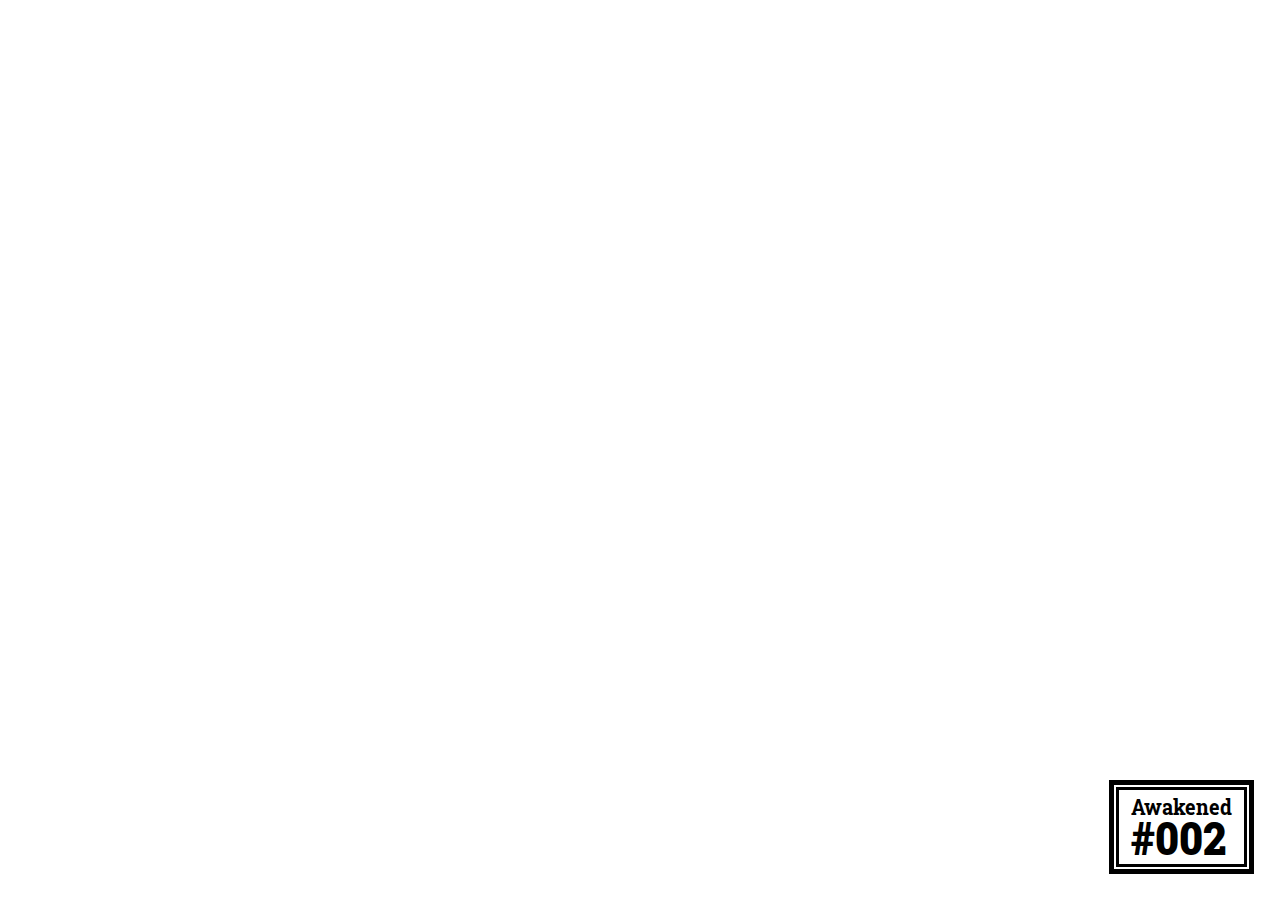
==== index.html @ 1c09ea58 "123" ====
<html>
<meta name="viewport" content="width=device-width, initial-scale=1.0, maximum-scale=1.0, user-scalable=no">

    <meta name="format-detection" content="telephone=no">
    <meta name="apple-mobile-web-app-capable" content="yes">
    <meta name="apple-mobile-web-app-status-bar-style" content="black">
    <!-- SNS用 -->
    <meta property="og:title" content="Awakened by qubibi">
    <meta property="og:description" content="Close the eye and shout quietly.">
    <meta property="og:type" content="website">
    <meta property="og:url" content="https://awakened.qubibi.org/">
    <meta property="og:image" content="https://awakened.qubibi.org/snsimg.jpg">
    <meta property="og:site_name" content="qubibi.org">


<title>Awakened by qubibi</title>

<link rel="preconnect" href="https://fonts.googleapis.com">
<link rel="preconnect" href="https://fonts.gstatic.com" crossorigin>
<link href="https://fonts.googleapis.com/css2?family=Roboto+Slab:wght@100..900&display=swap" rel="stylesheet">
	<style>
        body, html {margin:0; padding:0;
            overflow: hidden;        position: fixed;        width: 100%;
            height: 100%;        touch-action: none; -webkit-overflow-scrolling: none; 
            pointer-events: none !important;
        }
        body, html, div, img, canvas, iframe {
            -webkit-user-select: none;  -ms-user-select: none;
            user-select: none;  -webkit-touch-callout: none; 
            -webkit-tap-highlight-color: transparent; -webkit-touch-callout: none;
                

            
        }
        #hako { position: fixed; width: fit-content; 
        background-color:#fff; border:5px solid #000; right:2vw;bottom:2vw }
        #hako #bobo { background-color:#fff; border:3px solid #000; margin:2px; padding:6px 12px; text-align: center;}
        h1, h2 { margin:0; padding:0; width: fit-content;line-height: 1;
        font-family: "Roboto Slab", serif; font-optical-sizing: auto; display: inline-block;        transform: scaleY(1.1);
        }
        h1 { font-size:20px}
        h2 { font-size:42px; font-weight: 900; margin-left:-7px}
        @media screen and (max-width: 768px) {
            h1 { font-size:16px}
            h2 { font-size:32px}
            #hako {right:4vw;bottom:4vw }
        }
        iframe { width:100%; height:100%; border:none;    touch-action: none;
    pointer-events: auto; 
    -webkit-user-modify: read-only;
    user-modify: read-only;}
        a { text-decoration:none; color:inherit }

* {
    -webkit-user-select: none !important;
    user-select: none !important;
    -webkit-touch-callout: none !important;
    -webkit-user-modify: read-only !important;
    -webkit-user-select: none !important;
    -webkit-text-size-adjust: none !important;
    -webkit-user-drag: none !important;
    user-select: none !important;
    touch-action: none !important;
        backface-visibility: hidden !important;

}
	</style>
	
	<body>

<div id="hako"><div id="bobo">
<h1>Awakened</h1><br>
<h2><a href="">#103</a></h2>
</div></div>

<iframe>
</iframe>

<script>

document.addEventListener('DOMContentLoaded', function() {
    const isIOS = /iPad|iPhone|iPod/.test(navigator.userAgent);
    const isSafari = /^((?!chrome|android).)*safari/i.test(navigator.userAgent);
    const isChrome = /CriOS/i.test(navigator.userAgent);
    if (isIOS && isSafari && !isChrome) {       const hako = document.getElementById('hako');
       const iframe = document.querySelector('iframe');
       if (hako) hako.remove();
       if (iframe) iframe.remove();
     const message = document.createElement('div');
       message.style.cssText = `
           position: fixed;           top: 50%;           left: 50%;           transform: translate(-50%, -50%);           background: rgba(0, 0, 0, 0.9);
           color: white;           padding: 30px;           text-align: center;
           z-index: 9999;           font-family: Arial, sans-serif;           max-width: 80%;           line-height: 1.5;
       `;
        message.innerHTML = "Please experience this content using Google Chrome.";
        document.body.appendChild(message);
    }
document.addEventListener('webkitmouseforcewillbegin', function(e) {
    e.preventDefault();
}, { passive: false });
document.addEventListener('webkitmouseforcedown', function(e) {
    e.preventDefault();
}, { passive: false });

    const baseUrl = "https://highlight.xyz/mint/shape:0xF3851e1b7824BD920350E6Fe9B890bb76d01C9f7/t/";
    const awakenedlink = [
        ["#001", "1", "https://64evbwngi5ifik4orjfwesurpi34zutfstm3kfxpmdoyrfvad7eq.arweave.net/9wlQ2aZHUFQrjopLYkqRejfM0mWU2bUW72DdiJagH8k/index.html?t=1731949229&mi=1&gp=0&wa=0xf70da97812cb96acdf810712aa562db8dfa3dbef&a=0xf3851e1b7824bd920350e6fe9b890bb76d01c9f7&c=360&gu=0&bn=5102379&ms=2&tid=1&h=0x1e0eb75a84586d317e0ef981d0482ec128edc0bdf2a6d17061c784ae2e6bb5b4&bh=0xee4ca155f4f5b17b66e4ea28aa8f64e9f457ca9daa3e805b0a48724c56c834f3"],
        ["#002", "2", "https://64evbwngi5ifik4orjfwesurpi34zutfstm3kfxpmdoyrfvad7eq.arweave.net/9wlQ2aZHUFQrjopLYkqRejfM0mWU2bUW72DdiJagH8k/index.html?t=1731949229&mi=2&gp=0&wa=0xf70da97812cb96acdf810712aa562db8dfa3dbef&a=0xf3851e1b7824bd920350e6fe9b890bb76d01c9f7&c=360&gu=0&bn=5102379&ms=2&tid=2&h=0x1e0eb75a84586d317e0ef981d0482ec128edc0bdf2a6d17061c784ae2e6bb5b4&bh=0xee4ca155f4f5b17b66e4ea28aa8f64e9f457ca9daa3e805b0a48724c56c834f3"],
        ["#003", "3", "https://64evbwngi5ifik4orjfwesurpi34zutfstm3kfxpmdoyrfvad7eq.arweave.net/9wlQ2aZHUFQrjopLYkqRejfM0mWU2bUW72DdiJagH8k/index.html?t=1731949277&mi=1&gp=0&wa=0x9ced3bdc0e6ff65c3f072b0b5527184843ed4eaf&a=0xf3851e1b7824bd920350e6fe9b890bb76d01c9f7&c=360&gu=0&bn=5102403&ms=1&tid=3&h=0x7705fe2dc5b41ff5b7bc04c65dc8b539ccc3f51dc5abe1a58c087d1a3aab79bb&bh=0x113576806418be55a58652e7fdd7121f21ed4f52a042c1bf0d517a45716a1472"],
        ["#004", "4", "https://64evbwngi5ifik4orjfwesurpi34zutfstm3kfxpmdoyrfvad7eq.arweave.net/9wlQ2aZHUFQrjopLYkqRejfM0mWU2bUW72DdiJagH8k/index.html?t=1731949421&mi=1&gp=1&wa=0xf70da97812cb96acdf810712aa562db8dfa3dbef&a=0xf3851e1b7824bd920350e6fe9b890bb76d01c9f7&c=360&gu=0&bn=5102475&ms=1&tid=4&h=0x1d3ad671f3bff777a9cc87804d8b3dc461efb328b091321a0e65f8152d1eeb8d&bh=0xb53061adcdffc1abb695b4b94a19a31ff9213949f539ff622ab36f3b39fd365b"],
        ["#005", "5", "https://64evbwngi5ifik4orjfwesurpi34zutfstm3kfxpmdoyrfvad7eq.arweave.net/9wlQ2aZHUFQrjopLYkqRejfM0mWU2bUW72DdiJagH8k/index.html?t=1731949491&mi=1&gp=0&wa=0xa4ac3321fd639a7e2b53da62897955d920c97012&a=0xf3851e1b7824bd920350e6fe9b890bb76d01c9f7&c=360&gu=0&bn=5102510&ms=1&tid=5&h=0x36ed67bca4946fa075ece27c36d3f4304083012f576230efe7f306d5f16b56ab&bh=0x593d1dee24aa725a6029a4937913f46718747c52bfac53cede5f9164625c43f2"],
        ["#006", "6", "https://64evbwngi5ifik4orjfwesurpi34zutfstm3kfxpmdoyrfvad7eq.arweave.net/9wlQ2aZHUFQrjopLYkqRejfM0mWU2bUW72DdiJagH8k/index.html?t=1731949759&mi=1&gp=0&wa=0x5acce70cae148b520ff36dcf177ee78ba54ebc04&a=0xf3851e1b7824bd920350e6fe9b890bb76d01c9f7&c=360&gu=0&bn=5102644&ms=3&tid=6&h=0xc522e677b4d71701575cee231e31929fd6ac11f64c830466fc719e56110af01b&bh=0xdf5fa14bdf5da501640465ab3306abeb86140388beb9c0cae6dd1323ad71181c"],
        ["#007", "7", "https://64evbwngi5ifik4orjfwesurpi34zutfstm3kfxpmdoyrfvad7eq.arweave.net/9wlQ2aZHUFQrjopLYkqRejfM0mWU2bUW72DdiJagH8k/index.html?t=1731949759&mi=2&gp=0&wa=0x5acce70cae148b520ff36dcf177ee78ba54ebc04&a=0xf3851e1b7824bd920350e6fe9b890bb76d01c9f7&c=360&gu=0&bn=5102644&ms=3&tid=7&h=0xc522e677b4d71701575cee231e31929fd6ac11f64c830466fc719e56110af01b&bh=0xdf5fa14bdf5da501640465ab3306abeb86140388beb9c0cae6dd1323ad71181c"],
        ["#008", "8", "https://64evbwngi5ifik4orjfwesurpi34zutfstm3kfxpmdoyrfvad7eq.arweave.net/9wlQ2aZHUFQrjopLYkqRejfM0mWU2bUW72DdiJagH8k/index.html?t=1731949759&mi=3&gp=0&wa=0x5acce70cae148b520ff36dcf177ee78ba54ebc04&a=0xf3851e1b7824bd920350e6fe9b890bb76d01c9f7&c=360&gu=0&bn=5102644&ms=3&tid=8&h=0xc522e677b4d71701575cee231e31929fd6ac11f64c830466fc719e56110af01b&bh=0xdf5fa14bdf5da501640465ab3306abeb86140388beb9c0cae6dd1323ad71181c"],
        ["#009", "9", "https://64evbwngi5ifik4orjfwesurpi34zutfstm3kfxpmdoyrfvad7eq.arweave.net/9wlQ2aZHUFQrjopLYkqRejfM0mWU2bUW72DdiJagH8k/index.html?t=1731949807&mi=1&gp=0&wa=0xf70da97812cb96acdf810712aa562db8dfa3dbef&a=0xf3851e1b7824bd920350e6fe9b890bb76d01c9f7&c=360&gu=0&bn=5102668&ms=3&tid=9&h=0xe42093e7287fc5038098836edc3e8f84e98a9fe67d24c323c320539c1608c377&bh=0x617e41a34dfd0ff6b1b6cf71d62079293f70e6ea4298b8972907d7b31f819562"],
        ["#010", "10", "https://64evbwngi5ifik4orjfwesurpi34zutfstm3kfxpmdoyrfvad7eq.arweave.net/9wlQ2aZHUFQrjopLYkqRejfM0mWU2bUW72DdiJagH8k/index.html?t=1731949807&mi=2&gp=0&wa=0xf70da97812cb96acdf810712aa562db8dfa3dbef&a=0xf3851e1b7824bd920350e6fe9b890bb76d01c9f7&c=360&gu=0&bn=5102668&ms=3&tid=10&h=0xe42093e7287fc5038098836edc3e8f84e98a9fe67d24c323c320539c1608c377&bh=0x617e41a34dfd0ff6b1b6cf71d62079293f70e6ea4298b8972907d7b31f819562"],
        ["#011", "11", "https://64evbwngi5ifik4orjfwesurpi34zutfstm3kfxpmdoyrfvad7eq.arweave.net/9wlQ2aZHUFQrjopLYkqRejfM0mWU2bUW72DdiJagH8k/index.html?t=1731949807&mi=3&gp=0&wa=0xf70da97812cb96acdf810712aa562db8dfa3dbef&a=0xf3851e1b7824bd920350e6fe9b890bb76d01c9f7&c=360&gu=0&bn=5102668&ms=3&tid=11&h=0xe42093e7287fc5038098836edc3e8f84e98a9fe67d24c323c320539c1608c377&bh=0x617e41a34dfd0ff6b1b6cf71d62079293f70e6ea4298b8972907d7b31f819562"],
        ["#012", "12", "https://64evbwngi5ifik4orjfwesurpi34zutfstm3kfxpmdoyrfvad7eq.arweave.net/9wlQ2aZHUFQrjopLYkqRejfM0mWU2bUW72DdiJagH8k/index.html?t=1731950065&mi=1&gp=0&wa=0xf70da97812cb96acdf810712aa562db8dfa3dbef&a=0xf3851e1b7824bd920350e6fe9b890bb76d01c9f7&c=360&gu=0&bn=5102797&ms=1&tid=12&h=0xe1525db6d6eed2bda47f825071042a040b22d365fe44ce711752a95d2a2982d8&bh=0x92d0cc11fe82bb289086e4b651636c87a5d21324bf67cf0f1273abeeed5acfcb"],
        ["#013", "13", "https://64evbwngi5ifik4orjfwesurpi34zutfstm3kfxpmdoyrfvad7eq.arweave.net/9wlQ2aZHUFQrjopLYkqRejfM0mWU2bUW72DdiJagH8k/index.html?t=1731950093&mi=1&gp=0&wa=0x4a39ae58b605102913ac19b7c071da75b55b2674&a=0xf3851e1b7824bd920350e6fe9b890bb76d01c9f7&c=360&gu=0&bn=5102811&ms=1&tid=13&h=0x23d58b49b05f450d818666e259fa7bf3086ff4246a7fb0ca25b1647d55301f25&bh=0xce93e87ce1b71d88a62130b9cec5422607696852fa113f019a8cc5d49440560f"],
        ["#014", "14", "https://64evbwngi5ifik4orjfwesurpi34zutfstm3kfxpmdoyrfvad7eq.arweave.net/9wlQ2aZHUFQrjopLYkqRejfM0mWU2bUW72DdiJagH8k/index.html?t=1731950157&mi=1&gp=0&wa=0x302c8b11c4af766d5c03e27a8d7589c17540bdbd&a=0xf3851e1b7824bd920350e6fe9b890bb76d01c9f7&c=360&gu=0&bn=5102843&ms=3&tid=14&h=0x49a42e22db13b7bb8a75900f722a450cb79ca14cfefe50f44b5bb363f71446ca&bh=0xdcd7b70d45399bcb847dba63d23c284c832be3b42041c8cb6135972d95df5cfe"],
        ["#015", "15", "https://64evbwngi5ifik4orjfwesurpi34zutfstm3kfxpmdoyrfvad7eq.arweave.net/9wlQ2aZHUFQrjopLYkqRejfM0mWU2bUW72DdiJagH8k/index.html?t=1731950157&mi=2&gp=0&wa=0x302c8b11c4af766d5c03e27a8d7589c17540bdbd&a=0xf3851e1b7824bd920350e6fe9b890bb76d01c9f7&c=360&gu=0&bn=5102843&ms=3&tid=15&h=0x49a42e22db13b7bb8a75900f722a450cb79ca14cfefe50f44b5bb363f71446ca&bh=0xdcd7b70d45399bcb847dba63d23c284c832be3b42041c8cb6135972d95df5cfe"],
        ["#016", "16", "https://64evbwngi5ifik4orjfwesurpi34zutfstm3kfxpmdoyrfvad7eq.arweave.net/9wlQ2aZHUFQrjopLYkqRejfM0mWU2bUW72DdiJagH8k/index.html?t=1731950157&mi=3&gp=0&wa=0x302c8b11c4af766d5c03e27a8d7589c17540bdbd&a=0xf3851e1b7824bd920350e6fe9b890bb76d01c9f7&c=360&gu=0&bn=5102843&ms=3&tid=16&h=0x49a42e22db13b7bb8a75900f722a450cb79ca14cfefe50f44b5bb363f71446ca&bh=0xdcd7b70d45399bcb847dba63d23c284c832be3b42041c8cb6135972d95df5cfe"]
        ["#017", "17", "https://64evbwngi5ifik4orjfwesurpi34zutfstm3kfxpmdoyrfvad7eq.arweave.net/9wlQ2aZHUFQrjopLYkqRejfM0mWU2bUW72DdiJagH8k/index.html?t=1731950303&mi=1&gp=0&wa=0x4a39ae58b605102913ac19b7c071da75b55b2674&a=0xf3851e1b7824bd920350e6fe9b890bb76d01c9f7&c=360&gu=0&bn=5102916&ms=1&tid=17&h=0x8ed329efa472ff0927af264ec6e28797f738939a3707b7d7e884ad9e5bcd19b4&bh=0xff25652b5e8bf2a413612d2d180a8359fac89d6d327a6a4b40412e32694407c9"],
        ["#018", "18", "https://64evbwngi5ifik4orjfwesurpi34zutfstm3kfxpmdoyrfvad7eq.arweave.net/9wlQ2aZHUFQrjopLYkqRejfM0mWU2bUW72DdiJagH8k/index.html?t=1731950435&mi=1&gp=0&wa=0xf70da97812cb96acdf810712aa562db8dfa3dbef&a=0xf3851e1b7824bd920350e6fe9b890bb76d01c9f7&c=360&gu=0&bn=5102982&ms=1&tid=18&h=0xc5a2b67a56fe24058a895a2afc275806f9f728b2a25081dcccb3b9e7af2beb3a&bh=0x33a30487adaf9bea5537f2d849bd2104b7fd0927053ccbf61b402f14f4301c15"],
        ["#019", "19", "https://64evbwngi5ifik4orjfwesurpi34zutfstm3kfxpmdoyrfvad7eq.arweave.net/9wlQ2aZHUFQrjopLYkqRejfM0mWU2bUW72DdiJagH8k/index.html?t=1731950627&mi=1&gp=0&wa=0xe7e3d2421c1c2fc5657c52f71866e05aa8d459cb&a=0xf3851e1b7824bd920350e6fe9b890bb76d01c9f7&c=360&gu=0&bn=5103078&ms=1&tid=19&h=0x9e61fb03b7fbf16e22ccfc9e926c6942256ac40465f309e81a3d74bcb143d223&bh=0xe149c25b4ce324aa8e95118845c38c7d43a13390411b54bce0e855ca6fa59c5b"],
        ["#020", "20", "https://64evbwngi5ifik4orjfwesurpi34zutfstm3kfxpmdoyrfvad7eq.arweave.net/9wlQ2aZHUFQrjopLYkqRejfM0mWU2bUW72DdiJagH8k/index.html?t=1731950805&mi=1&gp=0&wa=0xf70da97812cb96acdf810712aa562db8dfa3dbef&a=0xf3851e1b7824bd920350e6fe9b890bb76d01c9f7&c=360&gu=0&bn=5103167&ms=1&tid=20&h=0x3cc4bd1b71c7aa2d3c094190a5ec2d186cd27dad029a243803bf5e4b12138159&bh=0x1ccbcba76b92f09a1be1e79256cef8874bd74924f4a81f081f5a11bb95d0c17a"]
        ["#021", "21", "https://64evbwngi5ifik4orjfwesurpi34zutfstm3kfxpmdoyrfvad7eq.arweave.net/9wlQ2aZHUFQrjopLYkqRejfM0mWU2bUW72DdiJagH8k/index.html?t=1731950845&mi=1&gp=0&wa=0xd9d836ebc67abeec65b29e586f89816dab991f69&a=0xf3851e1b7824bd920350e6fe9b890bb76d01c9f7&c=360&gu=0&bn=5103187&ms=1&tid=21&h=0x95a5470e7fd9920fccf51dbe19a14b02e580bd7759ca0ed536003d7339bd6562&bh=0x42b55ec8ee877cb1f66df1c6fb18cb8feaa63ce389261cc78993c9289a6df228"],
        ["#022", "22", "https://64evbwngi5ifik4orjfwesurpi34zutfstm3kfxpmdoyrfvad7eq.arweave.net/9wlQ2aZHUFQrjopLYkqRejfM0mWU2bUW72DdiJagH8k/index.html?t=1731950917&mi=1&gp=0&wa=0x136bbfe37988f82f8585ed155615b75371489d45&a=0xf3851e1b7824bd920350e6fe9b890bb76d01c9f7&c=360&gu=0&bn=5103223&ms=25&tid=22&h=0xb4ee159a2fdf5be62eafb98cccf7ff7d742ffe7bb416df3597565ec8adac012a&bh=0xfe2c931744f8597ce9e36a7b35a5a99ccc616ced2fb4f0c821909ac20adaaf5f"],
        ["#023", "23", "https://64evbwngi5ifik4orjfwesurpi34zutfstm3kfxpmdoyrfvad7eq.arweave.net/9wlQ2aZHUFQrjopLYkqRejfM0mWU2bUW72DdiJagH8k/index.html?t=1731950917&mi=2&gp=0&wa=0x136bbfe37988f82f8585ed155615b75371489d45&a=0xf3851e1b7824bd920350e6fe9b890bb76d01c9f7&c=360&gu=0&bn=5103223&ms=25&tid=23&h=0xb4ee159a2fdf5be62eafb98cccf7ff7d742ffe7bb416df3597565ec8adac012a&bh=0xfe2c931744f8597ce9e36a7b35a5a99ccc616ced2fb4f0c821909ac20adaaf5f"],
        ["#024", "24", "https://64evbwngi5ifik4orjfwesurpi34zutfstm3kfxpmdoyrfvad7eq.arweave.net/9wlQ2aZHUFQrjopLYkqRejfM0mWU2bUW72DdiJagH8k/index.html?t=1731950917&mi=3&gp=0&wa=0x136bbfe37988f82f8585ed155615b75371489d45&a=0xf3851e1b7824bd920350e6fe9b890bb76d01c9f7&c=360&gu=0&bn=5103223&ms=25&tid=24&h=0xb4ee159a2fdf5be62eafb98cccf7ff7d742ffe7bb416df3597565ec8adac012a&bh=0xfe2c931744f8597ce9e36a7b35a5a99ccc616ced2fb4f0c821909ac20adaaf5f"]
    ];

    const randomIndex = Math.floor(Math.random() * awakenedlink.length);
    const selectedLink = awakenedlink[randomIndex];

    const linkElement = document.querySelector('#bobo h2 a');
    const iframeElement = document.querySelector('iframe');
    
    // baseUrlの後ろにawakenedlink[1]をくっつける
    linkElement.href = baseUrl + selectedLink[1];
    linkElement.textContent = selectedLink[0];
    iframeElement.src = selectedLink[2];
});
	</script>

	</body>
</html>
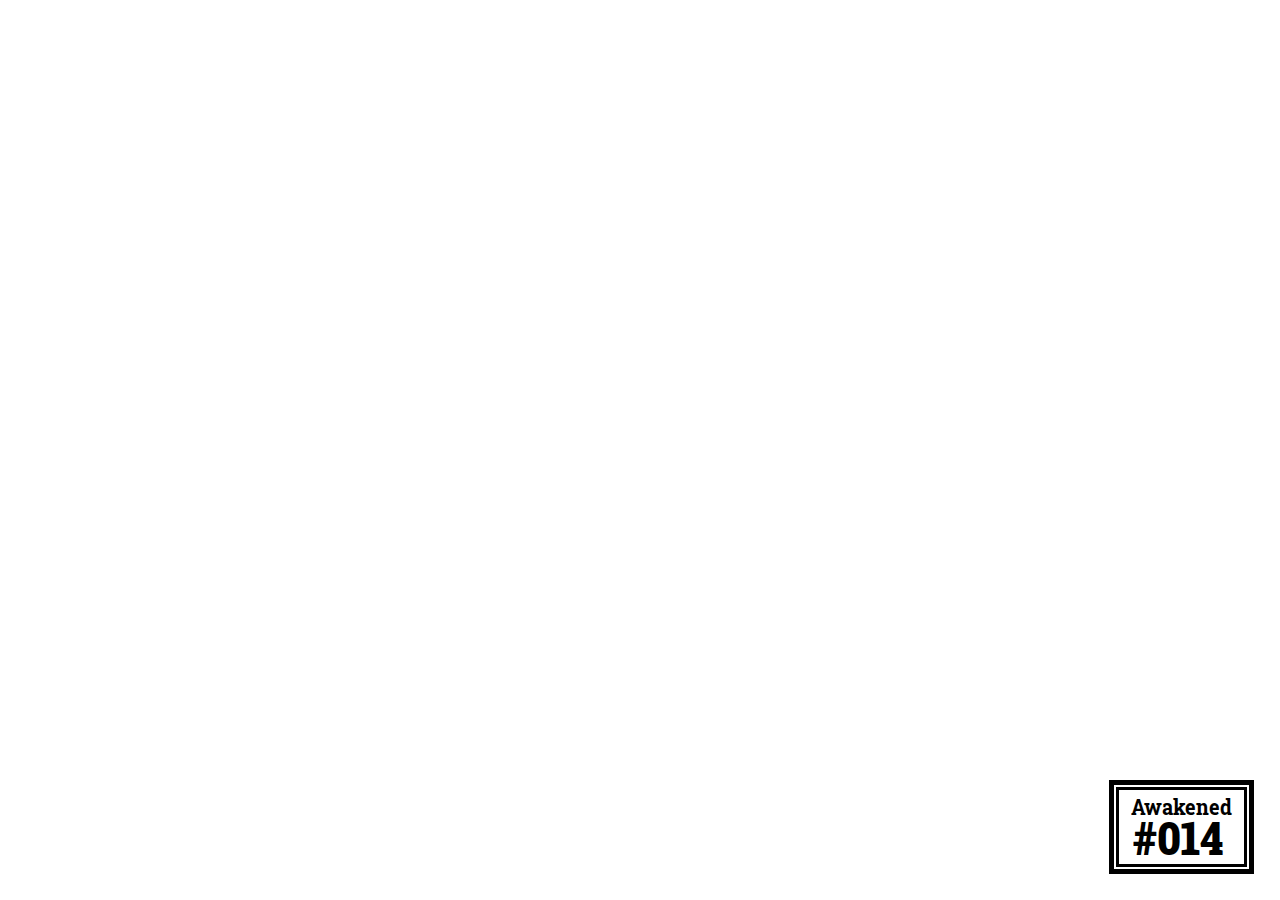
==== commit ddbe65f6: "123" ====
--- a/index.html
+++ b/index.html
@@ -62,7 +62,14 @@
     user-select: none !important;
     touch-action: none !important;
         backface-visibility: hidden !important;
-
+}
+a {
+    pointer-events: auto !important;
+    -webkit-user-select: auto !important;
+    user-select: auto !important;
+    -webkit-touch-callout: default !important;
+    -webkit-user-drag: auto !important;
+    touch-action: manipulation !important; /* リンクのタッチ操作を有効化 */
 }
 	</style>
 	
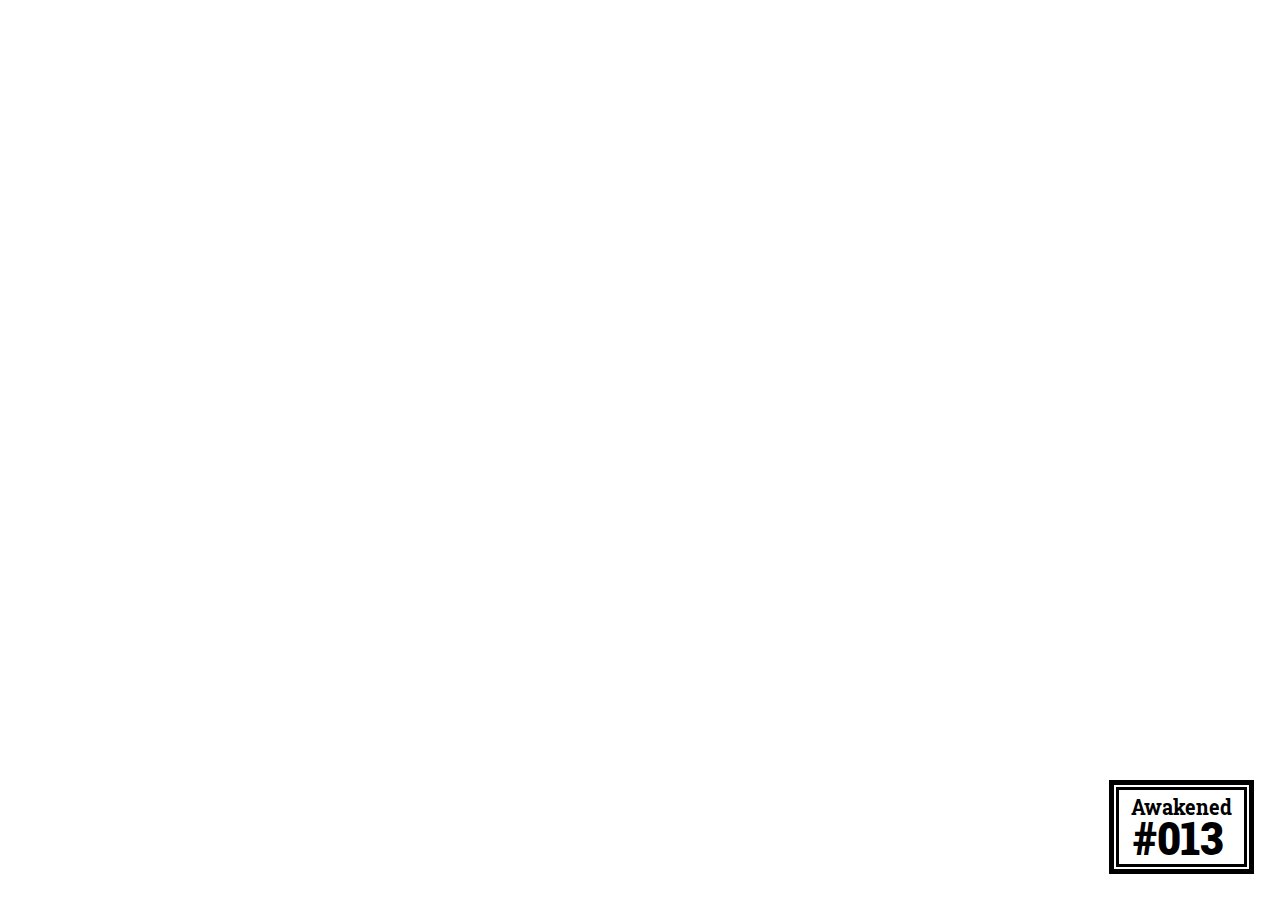
==== commit 3cab82a7: "54" ====
--- a/index.html
+++ b/index.html
@@ -20,17 +20,17 @@
 <link href="https://fonts.googleapis.com/css2?family=Roboto+Slab:wght@100..900&display=swap" rel="stylesheet">
 	<style>
         body, html {margin:0; padding:0;
-            overflow: hidden;        position: fixed;        width: 100%;
-            height: 100%;        touch-action: none; -webkit-overflow-scrolling: none; 
-            pointer-events: none !important;
+        overflow: hidden;        position: fixed;        width: 100%;
+        height: 100%;        touch-action: none; -webkit-overflow-scrolling: none; 
+        pointer-events: none !important;
         }
         body, html, div, img, canvas, iframe {
-            -webkit-user-select: none;  -ms-user-select: none;
-            user-select: none;  -webkit-touch-callout: none; 
-            -webkit-tap-highlight-color: transparent; -webkit-touch-callout: none;
-                
+        -webkit-user-select: none;  -ms-user-select: none;
+        user-select: none;  -webkit-touch-callout: none; 
+        -webkit-tap-highlight-color: transparent; -webkit-touch-callout: none;
 
-            
+
+
         }
         #hako { position: fixed; width: fit-content; 
         background-color:#fff; border:5px solid #000; right:2vw;bottom:2vw }
@@ -41,36 +41,36 @@
         h1 { font-size:20px}
         h2 { font-size:42px; font-weight: 900; margin-left:-7px}
         @media screen and (max-width: 768px) {
-            h1 { font-size:16px}
-            h2 { font-size:32px}
-            #hako {right:4vw;bottom:4vw }
+        h1 { font-size:16px}
+        h2 { font-size:32px}
+        #hako {right:4vw;bottom:4vw }
         }
         iframe { width:100%; height:100%; border:none;    touch-action: none;
-    pointer-events: auto; 
-    -webkit-user-modify: read-only;
-    user-modify: read-only;}
+        pointer-events: auto; 
+        -webkit-user-modify: read-only;
+        user-modify: read-only;}
         a { text-decoration:none; color:inherit }
 
-* {
-    -webkit-user-select: none !important;
-    user-select: none !important;
-    -webkit-touch-callout: none !important;
-    -webkit-user-modify: read-only !important;
-    -webkit-user-select: none !important;
-    -webkit-text-size-adjust: none !important;
-    -webkit-user-drag: none !important;
-    user-select: none !important;
-    touch-action: none !important;
+        * {
+        -webkit-user-select: none !important;
+        user-select: none !important;
+        -webkit-touch-callout: none !important;
+        -webkit-user-modify: read-only !important;
+        -webkit-user-select: none !important;
+        -webkit-text-size-adjust: none !important;
+        -webkit-user-drag: none !important;
+        user-select: none !important;
+        touch-action: none !important;
         backface-visibility: hidden !important;
-}
-a {
-    pointer-events: auto !important;
-    -webkit-user-select: auto !important;
-    user-select: auto !important;
-    -webkit-touch-callout: default !important;
-    -webkit-user-drag: auto !important;
-    touch-action: manipulation !important; /* リンクのタッチ操作を有効化 */
-}
+        }
+        a {
+        pointer-events: auto !important;
+        -webkit-user-select: auto !important;
+        user-select: auto !important;
+        -webkit-touch-callout: default !important;
+        -webkit-user-drag: auto !important;
+        touch-action: manipulation !important;
+        }
 	</style>
 	
 	<body>
@@ -89,7 +89,15 @@
     const isIOS = /iPad|iPhone|iPod/.test(navigator.userAgent);
     const isSafari = /^((?!chrome|android).)*safari/i.test(navigator.userAgent);
     const isChrome = /CriOS/i.test(navigator.userAgent);
-    if (isIOS && isSafari && !isChrome) {       const hako = document.getElementById('hako');
+    // in-app browser判定を追加
+    const isFacebook = /FBAN|FBAV/.test(navigator.userAgent);
+    const isLine = /Line/.test(navigator.userAgent);
+    const isInstagram = /Instagram/.test(navigator.userAgent);
+    const isMessenger = /FB_IAB|MESSENGER/.test(navigator.userAgent);
+    // iOS SafariまたはiOS上のin-app browserの場合
+    if (isIOS && (isSafari || isFacebook || isLine || isInstagram || isMessenger) && !isChrome) {
+        
+         const hako = document.getElementById('hako');
        const iframe = document.querySelector('iframe');
        if (hako) hako.remove();
        if (iframe) iframe.remove();
@@ -126,11 +134,11 @@
         ["#013", "13", "https://64evbwngi5ifik4orjfwesurpi34zutfstm3kfxpmdoyrfvad7eq.arweave.net/9wlQ2aZHUFQrjopLYkqRejfM0mWU2bUW72DdiJagH8k/index.html?t=1731950093&mi=1&gp=0&wa=0x4a39ae58b605102913ac19b7c071da75b55b2674&a=0xf3851e1b7824bd920350e6fe9b890bb76d01c9f7&c=360&gu=0&bn=5102811&ms=1&tid=13&h=0x23d58b49b05f450d818666e259fa7bf3086ff4246a7fb0ca25b1647d55301f25&bh=0xce93e87ce1b71d88a62130b9cec5422607696852fa113f019a8cc5d49440560f"],
         ["#014", "14", "https://64evbwngi5ifik4orjfwesurpi34zutfstm3kfxpmdoyrfvad7eq.arweave.net/9wlQ2aZHUFQrjopLYkqRejfM0mWU2bUW72DdiJagH8k/index.html?t=1731950157&mi=1&gp=0&wa=0x302c8b11c4af766d5c03e27a8d7589c17540bdbd&a=0xf3851e1b7824bd920350e6fe9b890bb76d01c9f7&c=360&gu=0&bn=5102843&ms=3&tid=14&h=0x49a42e22db13b7bb8a75900f722a450cb79ca14cfefe50f44b5bb363f71446ca&bh=0xdcd7b70d45399bcb847dba63d23c284c832be3b42041c8cb6135972d95df5cfe"],
         ["#015", "15", "https://64evbwngi5ifik4orjfwesurpi34zutfstm3kfxpmdoyrfvad7eq.arweave.net/9wlQ2aZHUFQrjopLYkqRejfM0mWU2bUW72DdiJagH8k/index.html?t=1731950157&mi=2&gp=0&wa=0x302c8b11c4af766d5c03e27a8d7589c17540bdbd&a=0xf3851e1b7824bd920350e6fe9b890bb76d01c9f7&c=360&gu=0&bn=5102843&ms=3&tid=15&h=0x49a42e22db13b7bb8a75900f722a450cb79ca14cfefe50f44b5bb363f71446ca&bh=0xdcd7b70d45399bcb847dba63d23c284c832be3b42041c8cb6135972d95df5cfe"],
-        ["#016", "16", "https://64evbwngi5ifik4orjfwesurpi34zutfstm3kfxpmdoyrfvad7eq.arweave.net/9wlQ2aZHUFQrjopLYkqRejfM0mWU2bUW72DdiJagH8k/index.html?t=1731950157&mi=3&gp=0&wa=0x302c8b11c4af766d5c03e27a8d7589c17540bdbd&a=0xf3851e1b7824bd920350e6fe9b890bb76d01c9f7&c=360&gu=0&bn=5102843&ms=3&tid=16&h=0x49a42e22db13b7bb8a75900f722a450cb79ca14cfefe50f44b5bb363f71446ca&bh=0xdcd7b70d45399bcb847dba63d23c284c832be3b42041c8cb6135972d95df5cfe"]
+        ["#016", "16", "https://64evbwngi5ifik4orjfwesurpi34zutfstm3kfxpmdoyrfvad7eq.arweave.net/9wlQ2aZHUFQrjopLYkqRejfM0mWU2bUW72DdiJagH8k/index.html?t=1731950157&mi=3&gp=0&wa=0x302c8b11c4af766d5c03e27a8d7589c17540bdbd&a=0xf3851e1b7824bd920350e6fe9b890bb76d01c9f7&c=360&gu=0&bn=5102843&ms=3&tid=16&h=0x49a42e22db13b7bb8a75900f722a450cb79ca14cfefe50f44b5bb363f71446ca&bh=0xdcd7b70d45399bcb847dba63d23c284c832be3b42041c8cb6135972d95df5cfe"],
         ["#017", "17", "https://64evbwngi5ifik4orjfwesurpi34zutfstm3kfxpmdoyrfvad7eq.arweave.net/9wlQ2aZHUFQrjopLYkqRejfM0mWU2bUW72DdiJagH8k/index.html?t=1731950303&mi=1&gp=0&wa=0x4a39ae58b605102913ac19b7c071da75b55b2674&a=0xf3851e1b7824bd920350e6fe9b890bb76d01c9f7&c=360&gu=0&bn=5102916&ms=1&tid=17&h=0x8ed329efa472ff0927af264ec6e28797f738939a3707b7d7e884ad9e5bcd19b4&bh=0xff25652b5e8bf2a413612d2d180a8359fac89d6d327a6a4b40412e32694407c9"],
         ["#018", "18", "https://64evbwngi5ifik4orjfwesurpi34zutfstm3kfxpmdoyrfvad7eq.arweave.net/9wlQ2aZHUFQrjopLYkqRejfM0mWU2bUW72DdiJagH8k/index.html?t=1731950435&mi=1&gp=0&wa=0xf70da97812cb96acdf810712aa562db8dfa3dbef&a=0xf3851e1b7824bd920350e6fe9b890bb76d01c9f7&c=360&gu=0&bn=5102982&ms=1&tid=18&h=0xc5a2b67a56fe24058a895a2afc275806f9f728b2a25081dcccb3b9e7af2beb3a&bh=0x33a30487adaf9bea5537f2d849bd2104b7fd0927053ccbf61b402f14f4301c15"],
         ["#019", "19", "https://64evbwngi5ifik4orjfwesurpi34zutfstm3kfxpmdoyrfvad7eq.arweave.net/9wlQ2aZHUFQrjopLYkqRejfM0mWU2bUW72DdiJagH8k/index.html?t=1731950627&mi=1&gp=0&wa=0xe7e3d2421c1c2fc5657c52f71866e05aa8d459cb&a=0xf3851e1b7824bd920350e6fe9b890bb76d01c9f7&c=360&gu=0&bn=5103078&ms=1&tid=19&h=0x9e61fb03b7fbf16e22ccfc9e926c6942256ac40465f309e81a3d74bcb143d223&bh=0xe149c25b4ce324aa8e95118845c38c7d43a13390411b54bce0e855ca6fa59c5b"],
-        ["#020", "20", "https://64evbwngi5ifik4orjfwesurpi34zutfstm3kfxpmdoyrfvad7eq.arweave.net/9wlQ2aZHUFQrjopLYkqRejfM0mWU2bUW72DdiJagH8k/index.html?t=1731950805&mi=1&gp=0&wa=0xf70da97812cb96acdf810712aa562db8dfa3dbef&a=0xf3851e1b7824bd920350e6fe9b890bb76d01c9f7&c=360&gu=0&bn=5103167&ms=1&tid=20&h=0x3cc4bd1b71c7aa2d3c094190a5ec2d186cd27dad029a243803bf5e4b12138159&bh=0x1ccbcba76b92f09a1be1e79256cef8874bd74924f4a81f081f5a11bb95d0c17a"]
+        ["#020", "20", "https://64evbwngi5ifik4orjfwesurpi34zutfstm3kfxpmdoyrfvad7eq.arweave.net/9wlQ2aZHUFQrjopLYkqRejfM0mWU2bUW72DdiJagH8k/index.html?t=1731950805&mi=1&gp=0&wa=0xf70da97812cb96acdf810712aa562db8dfa3dbef&a=0xf3851e1b7824bd920350e6fe9b890bb76d01c9f7&c=360&gu=0&bn=5103167&ms=1&tid=20&h=0x3cc4bd1b71c7aa2d3c094190a5ec2d186cd27dad029a243803bf5e4b12138159&bh=0x1ccbcba76b92f09a1be1e79256cef8874bd74924f4a81f081f5a11bb95d0c17a"],
         ["#021", "21", "https://64evbwngi5ifik4orjfwesurpi34zutfstm3kfxpmdoyrfvad7eq.arweave.net/9wlQ2aZHUFQrjopLYkqRejfM0mWU2bUW72DdiJagH8k/index.html?t=1731950845&mi=1&gp=0&wa=0xd9d836ebc67abeec65b29e586f89816dab991f69&a=0xf3851e1b7824bd920350e6fe9b890bb76d01c9f7&c=360&gu=0&bn=5103187&ms=1&tid=21&h=0x95a5470e7fd9920fccf51dbe19a14b02e580bd7759ca0ed536003d7339bd6562&bh=0x42b55ec8ee877cb1f66df1c6fb18cb8feaa63ce389261cc78993c9289a6df228"],
         ["#022", "22", "https://64evbwngi5ifik4orjfwesurpi34zutfstm3kfxpmdoyrfvad7eq.arweave.net/9wlQ2aZHUFQrjopLYkqRejfM0mWU2bUW72DdiJagH8k/index.html?t=1731950917&mi=1&gp=0&wa=0x136bbfe37988f82f8585ed155615b75371489d45&a=0xf3851e1b7824bd920350e6fe9b890bb76d01c9f7&c=360&gu=0&bn=5103223&ms=25&tid=22&h=0xb4ee159a2fdf5be62eafb98cccf7ff7d742ffe7bb416df3597565ec8adac012a&bh=0xfe2c931744f8597ce9e36a7b35a5a99ccc616ced2fb4f0c821909ac20adaaf5f"],
         ["#023", "23", "https://64evbwngi5ifik4orjfwesurpi34zutfstm3kfxpmdoyrfvad7eq.arweave.net/9wlQ2aZHUFQrjopLYkqRejfM0mWU2bUW72DdiJagH8k/index.html?t=1731950917&mi=2&gp=0&wa=0x136bbfe37988f82f8585ed155615b75371489d45&a=0xf3851e1b7824bd920350e6fe9b890bb76d01c9f7&c=360&gu=0&bn=5103223&ms=25&tid=23&h=0xb4ee159a2fdf5be62eafb98cccf7ff7d742ffe7bb416df3597565ec8adac012a&bh=0xfe2c931744f8597ce9e36a7b35a5a99ccc616ced2fb4f0c821909ac20adaaf5f"],
@@ -143,7 +151,6 @@
     const linkElement = document.querySelector('#bobo h2 a');
     const iframeElement = document.querySelector('iframe');
     
-    // baseUrlの後ろにawakenedlink[1]をくっつける
     linkElement.href = baseUrl + selectedLink[1];
     linkElement.textContent = selectedLink[0];
     iframeElement.src = selectedLink[2];
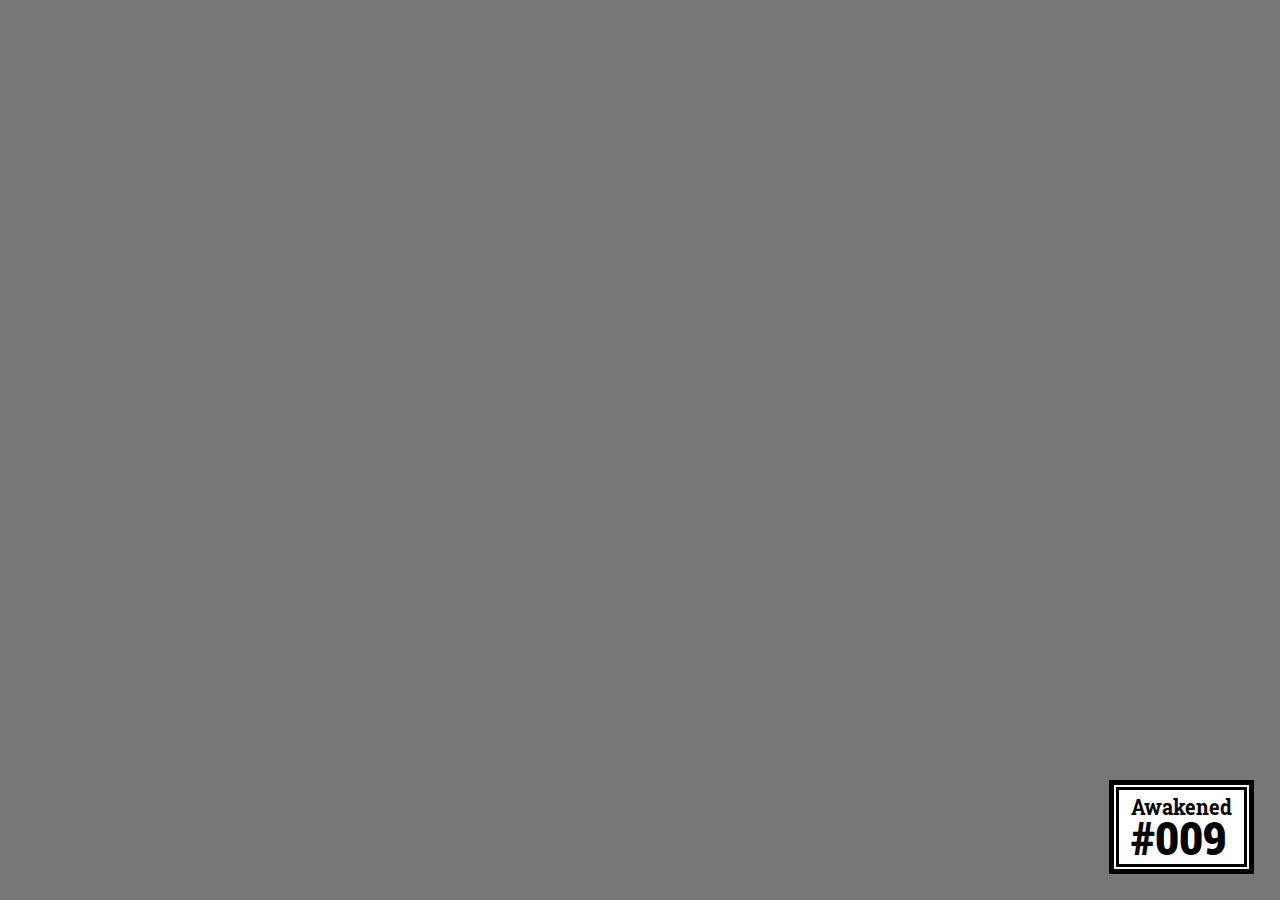
==== commit 92570401: "123" ====
--- a/index.html
+++ b/index.html
@@ -19,7 +19,7 @@
 <link rel="preconnect" href="https://fonts.gstatic.com" crossorigin>
 <link href="https://fonts.googleapis.com/css2?family=Roboto+Slab:wght@100..900&display=swap" rel="stylesheet">
 	<style>
-        body, html {margin:0; padding:0;
+        body, html {margin:0; padding:0; background-color: #777;
         overflow: hidden;        position: fixed;        width: 100%;
         height: 100%;        touch-action: none; -webkit-overflow-scrolling: none; 
         pointer-events: none !important;
@@ -95,18 +95,17 @@
     const isInstagram = /Instagram/.test(navigator.userAgent);
     const isMessenger = /FB_IAB|MESSENGER/.test(navigator.userAgent);
     // iOS SafariまたはiOS上のin-app browserの場合
-    if (isIOS && (isSafari || isFacebook || isLine || isInstagram || isMessenger) && !isChrome) {
-        
-         const hako = document.getElementById('hako');
-       const iframe = document.querySelector('iframe');
-       if (hako) hako.remove();
-       if (iframe) iframe.remove();
-     const message = document.createElement('div');
-       message.style.cssText = `
-           position: fixed;           top: 50%;           left: 50%;           transform: translate(-50%, -50%);           background: rgba(0, 0, 0, 0.9);
-           color: white;           padding: 30px;           text-align: center;
-           z-index: 9999;           font-family: Arial, sans-serif;           max-width: 80%;           line-height: 1.5;
-       `;
+    if (isIOS && (isSafari || isFacebook || isLine || isInstagram || isMessenger) && !isChrome) {        
+        const hako = document.getElementById('hako');
+        const iframe = document.querySelector('iframe');
+        if (hako) hako.remove();
+        if (iframe) iframe.remove();
+        const message = document.createElement('div');
+        message.style.cssText = `
+        position: fixed;           top: 50%;           left: 50%;           transform: translate(-50%, -50%);           background: rgba(0, 0, 0, 0.9);
+        color: white;           padding: 30px;           text-align: center;
+        z-index: 9999;           font-family: Arial, sans-serif;           max-width: 80%;           line-height: 1.5;
+        `;
         message.innerHTML = "Please experience this content using Google Chrome.";
         document.body.appendChild(message);
     }
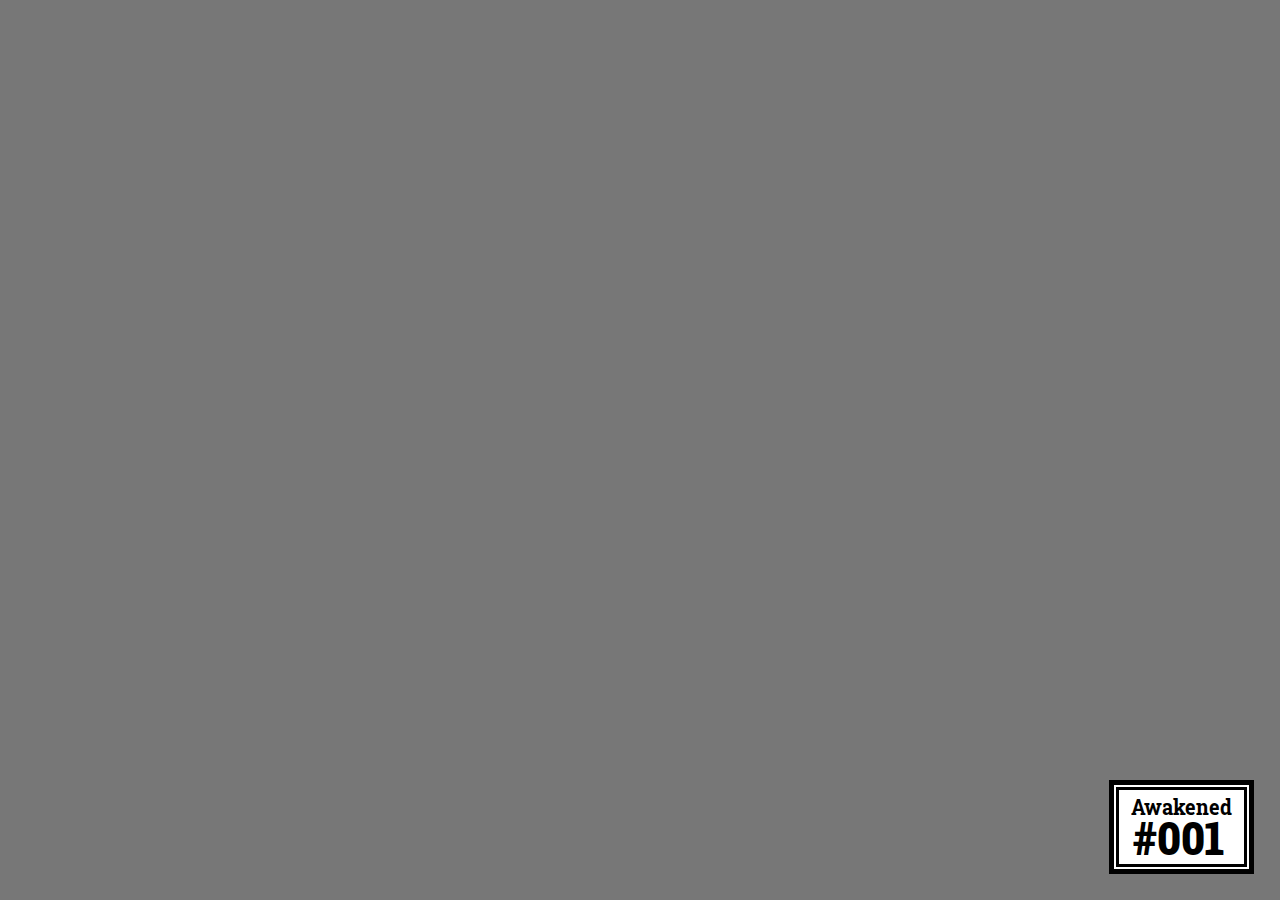
==== commit 35c6a50d: "88" ====
--- a/index.html
+++ b/index.html
@@ -23,6 +23,7 @@
         overflow: hidden;        position: fixed;        width: 100%;
         height: 100%;        touch-action: none; -webkit-overflow-scrolling: none; 
         pointer-events: none !important;
+        font-size: 17px;
         }
         body, html, div, img, canvas, iframe {
         -webkit-user-select: none;  -ms-user-select: none;
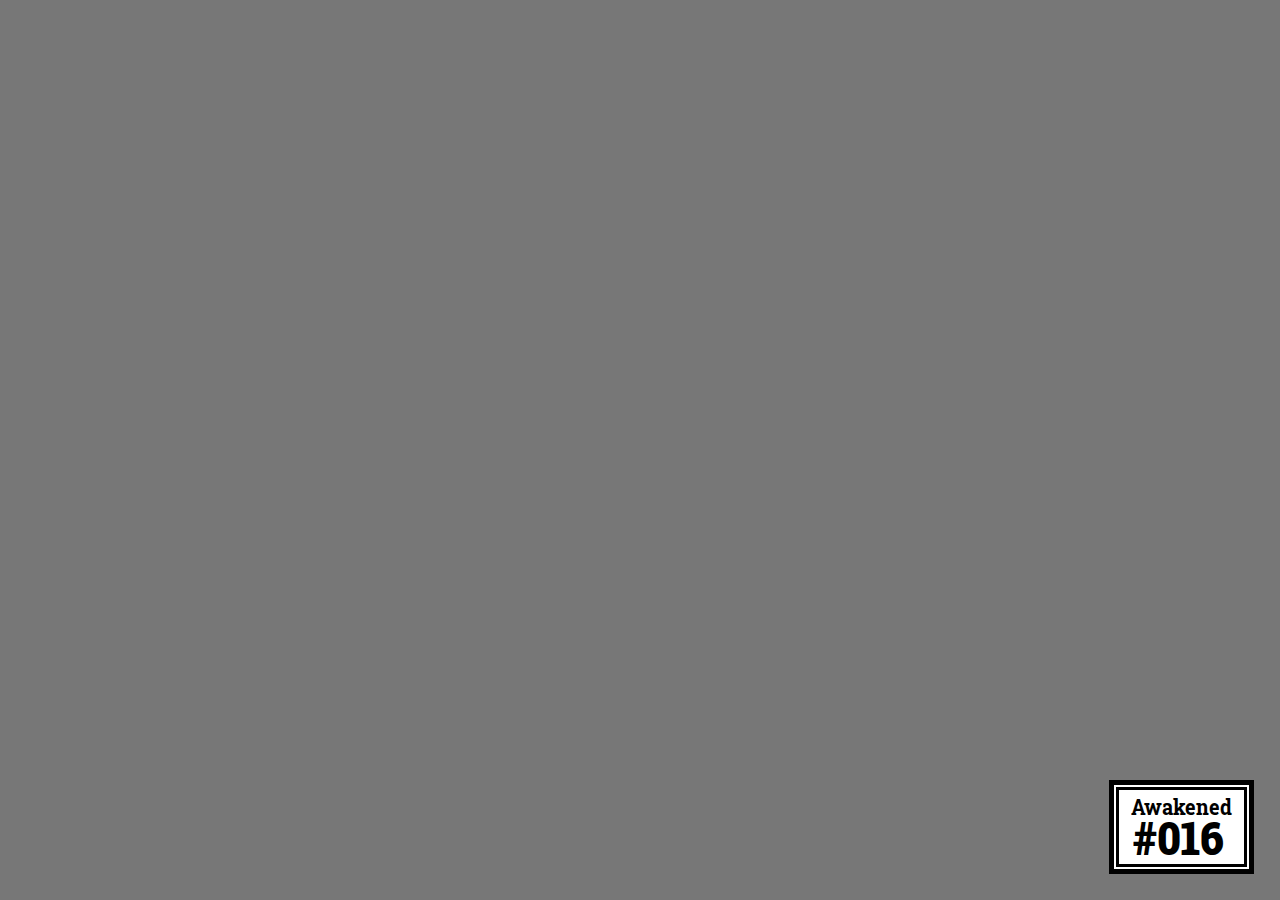
==== commit f2232e5a: "5" ====
--- a/index.html
+++ b/index.html
@@ -20,10 +20,11 @@
 <link href="https://fonts.googleapis.com/css2?family=Roboto+Slab:wght@100..900&display=swap" rel="stylesheet">
 	<style>
         body, html {margin:0; padding:0; background-color: #777;
-        overflow: hidden;        position: fixed;        width: 100%;
-        height: 100%;        touch-action: none; -webkit-overflow-scrolling: none; 
-        pointer-events: none !important;
-        font-size: 17px;
+        overflow: hidden !important;        position: fixed;        width: 100%;
+        height: 100%;        touch-action: none !important; -webkit-overflow-scrolling: none !important; 
+        pointer-events: none !important;   font-size: 17px; -ms-touch-action: none !important;
+      
+    overscroll-behavior: none;
         }
         body, html, div, img, canvas, iframe {
         -webkit-user-select: none;  -ms-user-select: none;
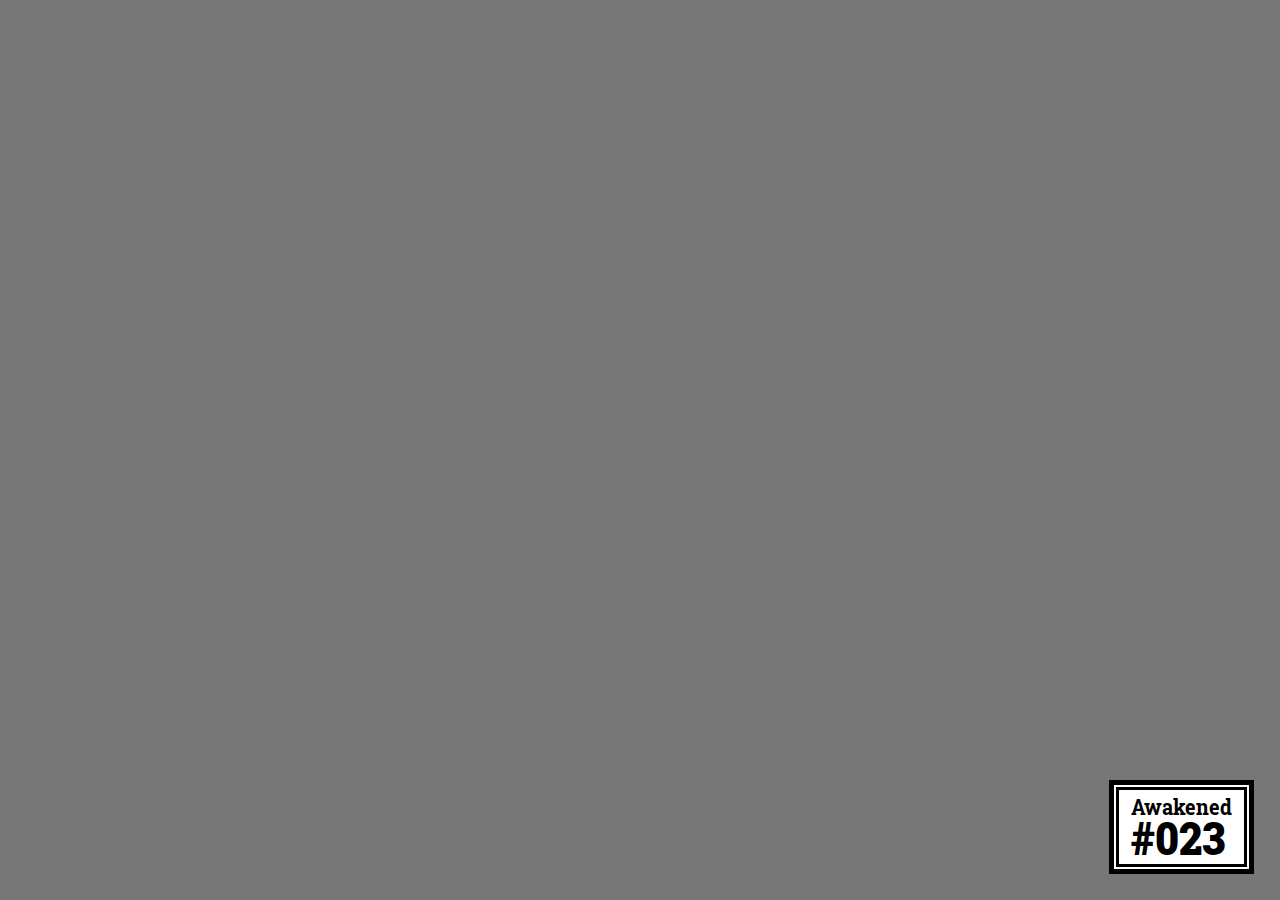
==== commit 147214ed: "54564" ====
--- a/index.html
+++ b/index.html
@@ -82,8 +82,8 @@
 <h2><a href="">#103</a></h2>
 </div></div>
 
-<iframe>
-</iframe>
+<iframe sandbox="allow-scripts allow-same-origin"></iframe>
+
 
 <script>
 
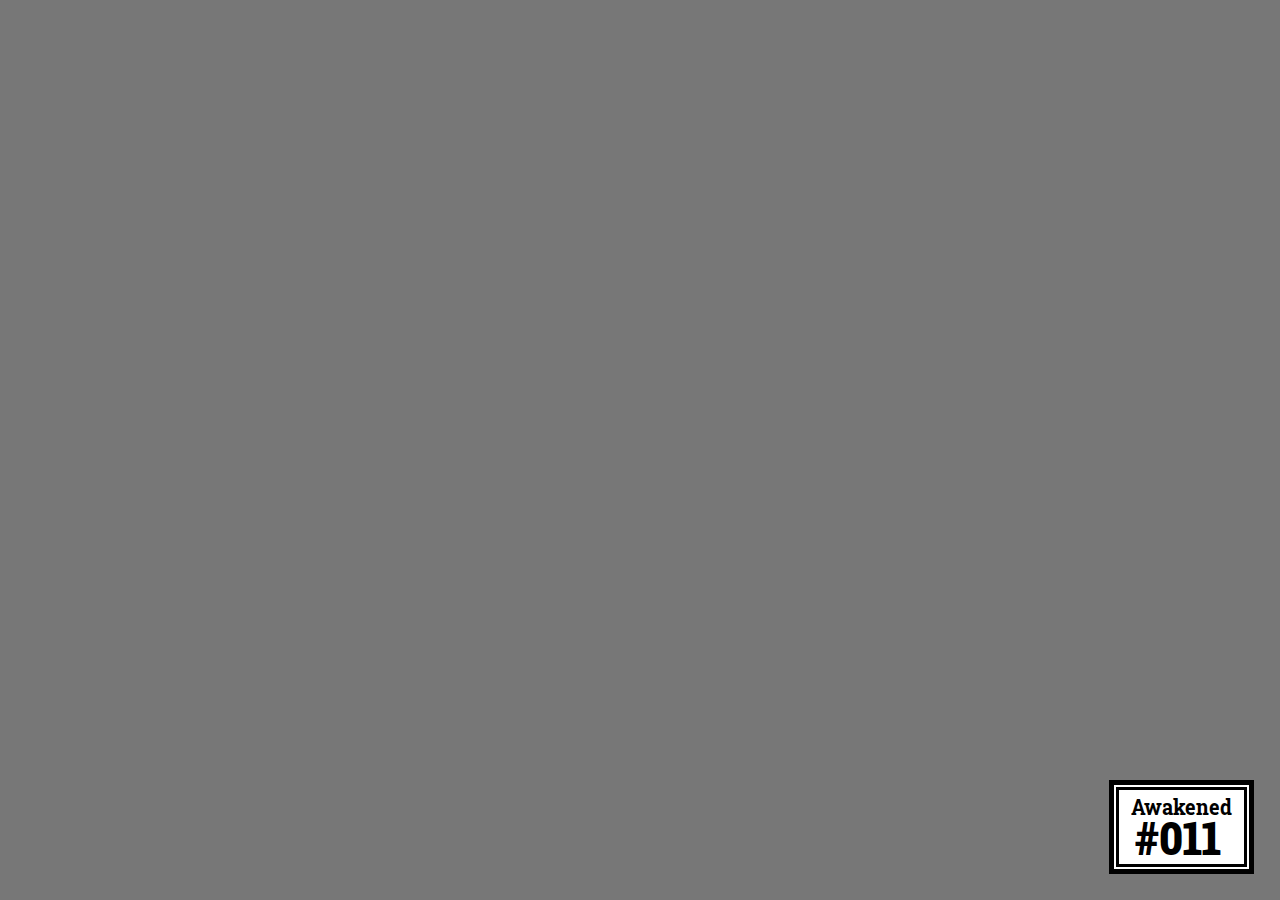
==== commit 3a0532f8: "123" ====
--- a/index.html
+++ b/index.html
@@ -1,3 +1,4 @@
+
 <html>
 <meta name="viewport" content="width=device-width, initial-scale=1.0, maximum-scale=1.0, user-scalable=no">
 
